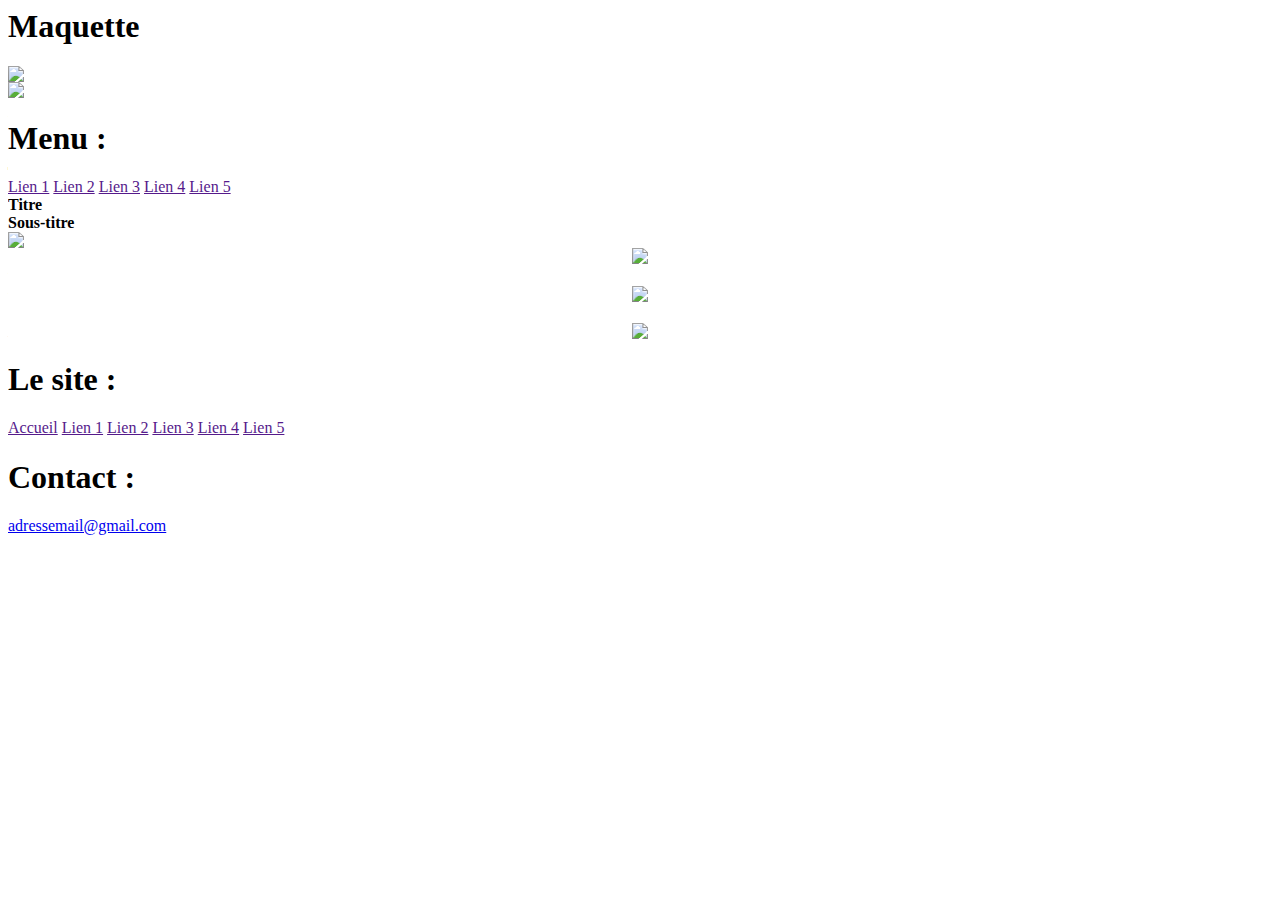
==== index.html @ be129dc3 "index.html" ====
<html>
    <head>
        <meta charset="UTF-8">
        <title>Modèle</title>
        <link rel="stylesheet" href="index.css" />
        <link href="" rel="icon">
        <script src="index.js"></script>
        <script src="tel.js"></script>
    </head>
    <header>
        <div class="align-div">
            <h1 class="title">Maquette</h1>
            <a onclick="menu_open();"><img src="ico/menu.png" class="ico-menu-open-visi" draggable="false" id="menu_open"></a>
        </div>
    </header>
    <body>
        <div class="menu-close" id="menu">
            <a onclick="menu_close();"><img src="ico/close.png" class="ico-menu-close" draggable="false"></a>
            <h1>Menu :</h1>
            <a href="">Lien 1</a>
            <a href="">Lien 2</a>
            <a href="">Lien 3</a>
            <a href="">Lien 4</a>
            <a href="">Lien 5</a>
        </div>
            <div class="banniere" id="banniere">
                <span class="sous-title-ban"><b>Titre</b></span><br>
                <span class="sous-title-ban2"><b>Sous-titre</b></span>
            </div>
        <img src="images-accueil/fleche.png" class="fleche">
        <center>
        <div class="background-accueil-1">
            <div class="meilleur">
                <div class="align-div">
                    <img src="images-accueil/first.png" class="images-accueil-desc">
                    <div style="display: block; margin-left: 5vmin;">
                        <h1 class="text-accueil-desc"></h1>
                        <p class="para-accueil-desc">
                            
                        </p>
                    </div>
                </div>
            </div>
        </div>
        </center>
        <center>
        <div class="background-accueil-2">
            <div class="meilleur">
                <div class="align-div">
                    <img src="images-accueil/night.png" class="images-accueil-desc">
                    <div style="display: block; margin-left: 5vmin;">
                        <h1 class="text-accueil-desc"></h1>
                        <p class="para-accueil-desc">
                            
                        </p>
                    </div>
                </div>
            </div>
        </div>
        </center>
        <center>
        <div class="background-accueil-3">
            <div class="meilleur">
                <div class="align-div">
                    <img src="images-accueil/support.png" class="images-accueil-desc">
                    <div style="display: block; margin-left: 5vmin;">
                        <h1 class="text-accueil-desc"></h1>
                        <p class="para-accueil-desc">
                            
                        </p>
                    </div>
                </div>
            </div>
        </div>
        </center>
        
    </body>
    <footer>
        <div class="align-div">
            <div class="site">
                <h1>Le site :</h1>
                <a href="">Accueil</a>
                <a href="">Lien 1</a>
                <a href="">Lien 2</a>
                <a href="">Lien 3</a>
                <a href="">Lien 4</a>
                <a href="">Lien 5</a>
            </div>
            <div class="contact">
                <h1>Contact :</h1>
                <a href="mailto:">adressemail@gmail.com</a>
            </div>
        </div>
    </footer>
</html>
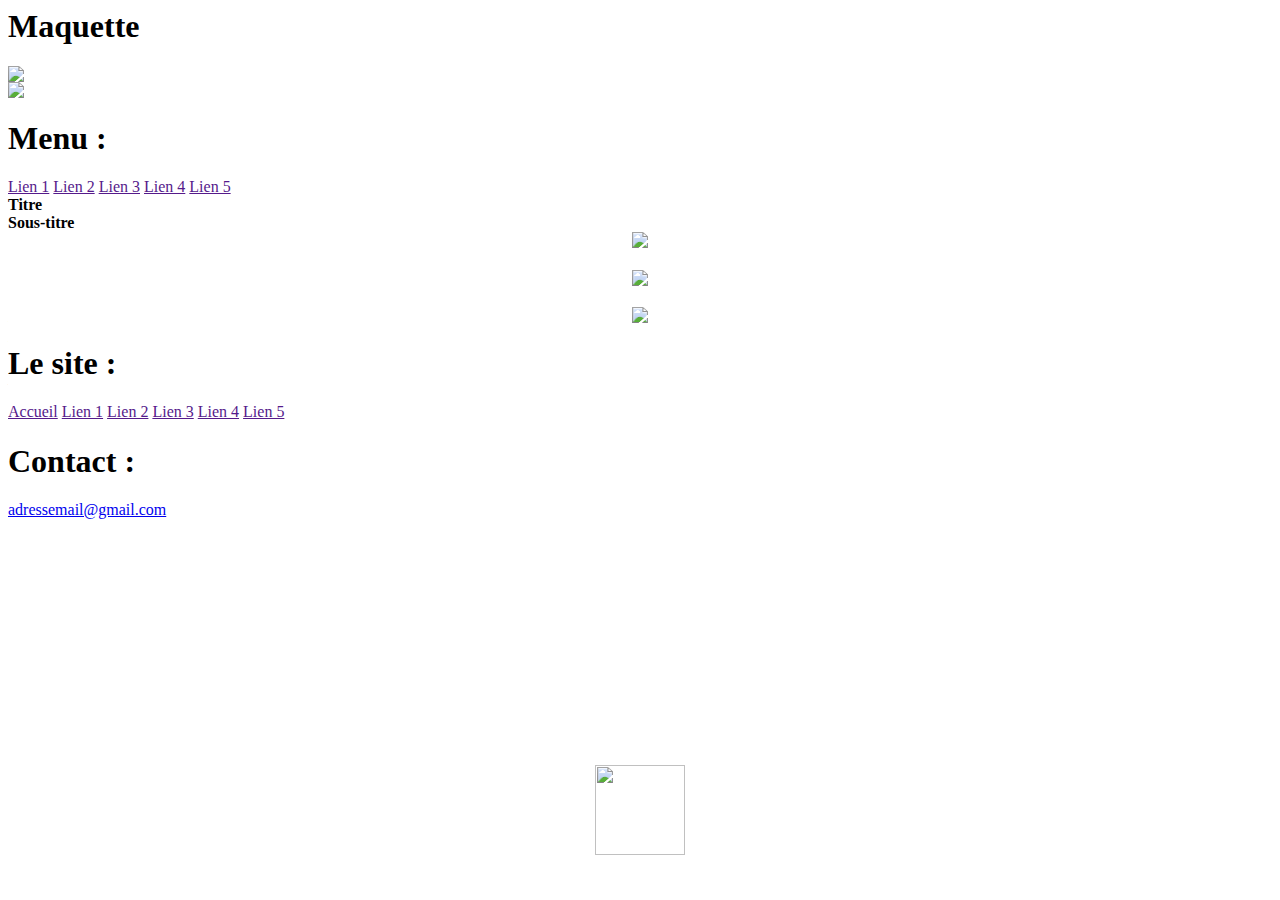
==== commit 996e9bc2: "Add files via upload" ====
--- a/index.html
+++ b/index.html
@@ -1,95 +1,95 @@
-<html>
-    <head>
-        <meta charset="UTF-8">
-        <title>Modèle</title>
-        <link rel="stylesheet" href="index.css" />
-        <link href="" rel="icon">
-        <script src="index.js"></script>
-        <script src="tel.js"></script>
-    </head>
-    <header>
-        <div class="align-div">
-            <h1 class="title">Maquette</h1>
-            <a onclick="menu_open();"><img src="ico/menu.png" class="ico-menu-open-visi" draggable="false" id="menu_open"></a>
-        </div>
-    </header>
-    <body>
-        <div class="menu-close" id="menu">
-            <a onclick="menu_close();"><img src="ico/close.png" class="ico-menu-close" draggable="false"></a>
-            <h1>Menu :</h1>
-            <a href="">Lien 1</a>
-            <a href="">Lien 2</a>
-            <a href="">Lien 3</a>
-            <a href="">Lien 4</a>
-            <a href="">Lien 5</a>
-        </div>
-            <div class="banniere" id="banniere">
-                <span class="sous-title-ban"><b>Titre</b></span><br>
-                <span class="sous-title-ban2"><b>Sous-titre</b></span>
-            </div>
-        <img src="images-accueil/fleche.png" class="fleche">
-        <center>
-        <div class="background-accueil-1">
-            <div class="meilleur">
-                <div class="align-div">
-                    <img src="images-accueil/first.png" class="images-accueil-desc">
-                    <div style="display: block; margin-left: 5vmin;">
-                        <h1 class="text-accueil-desc"></h1>
-                        <p class="para-accueil-desc">
-                            
-                        </p>
-                    </div>
-                </div>
-            </div>
-        </div>
-        </center>
-        <center>
-        <div class="background-accueil-2">
-            <div class="meilleur">
-                <div class="align-div">
-                    <img src="images-accueil/night.png" class="images-accueil-desc">
-                    <div style="display: block; margin-left: 5vmin;">
-                        <h1 class="text-accueil-desc"></h1>
-                        <p class="para-accueil-desc">
-                            
-                        </p>
-                    </div>
-                </div>
-            </div>
-        </div>
-        </center>
-        <center>
-        <div class="background-accueil-3">
-            <div class="meilleur">
-                <div class="align-div">
-                    <img src="images-accueil/support.png" class="images-accueil-desc">
-                    <div style="display: block; margin-left: 5vmin;">
-                        <h1 class="text-accueil-desc"></h1>
-                        <p class="para-accueil-desc">
-                            
-                        </p>
-                    </div>
-                </div>
-            </div>
-        </div>
-        </center>
-        
-    </body>
-    <footer>
-        <div class="align-div">
-            <div class="site">
-                <h1>Le site :</h1>
-                <a href="">Accueil</a>
-                <a href="">Lien 1</a>
-                <a href="">Lien 2</a>
-                <a href="">Lien 3</a>
-                <a href="">Lien 4</a>
-                <a href="">Lien 5</a>
-            </div>
-            <div class="contact">
-                <h1>Contact :</h1>
-                <a href="mailto:">adressemail@gmail.com</a>
-            </div>
-        </div>
-    </footer>
-</html>
+<html>
+    <head>
+        <meta charset="UTF-8">
+        <title>Modèle</title>
+        <link rel="stylesheet" href="index.css" />
+        <link href="" rel="icon">
+        <script src="index.js"></script>
+        <script src="tel.js"></script>
+    </head>
+    <header>
+        <div class="align-div">
+            <h1 class="title">Maquette</h1>
+            <a onclick="menu_open();"><img src="ico/menu.png" class="ico-menu-open-visi" draggable="false" id="menu_open"></a>
+        </div>
+    </header>
+    <body>
+        <div class="menu-close" id="menu">
+            <a onclick="menu_close();"><img src="ico/close.png" class="ico-menu-close" draggable="false"></a>
+            <h1>Menu :</h1>
+            <a href="">Lien 1</a>
+            <a href="">Lien 2</a>
+            <a href="">Lien 3</a>
+            <a href="">Lien 4</a>
+            <a href="">Lien 5</a>
+        </div>
+            <div class="banniere" id="banniere">
+                <span class="sous-title-ban"><b>Titre</b></span><br>
+                <span class="sous-title-ban2"><b>Sous-titre</b></span>
+            </div>
+        <img src="images-accueil/fleche.png" class="fleche">
+        <center>
+        <div class="background-accueil-1">
+            <div class="meilleur">
+                <div class="align-div">
+                    <img src="images-accueil/first.png" class="images-accueil-desc">
+                    <div style="display: block; margin-left: 5vmin;">
+                        <h1 class="text-accueil-desc"></h1>
+                        <p class="para-accueil-desc">
+                            
+                        </p>
+                    </div>
+                </div>
+            </div>
+        </div>
+        </center>
+        <center>
+        <div class="background-accueil-2">
+            <div class="meilleur">
+                <div class="align-div">
+                    <img src="images-accueil/night.png" class="images-accueil-desc">
+                    <div style="display: block; margin-left: 5vmin;">
+                        <h1 class="text-accueil-desc"></h1>
+                        <p class="para-accueil-desc">
+                            
+                        </p>
+                    </div>
+                </div>
+            </div>
+        </div>
+        </center>
+        <center>
+        <div class="background-accueil-3">
+            <div class="meilleur">
+                <div class="align-div">
+                    <img src="images-accueil/support.png" class="images-accueil-desc">
+                    <div style="display: block; margin-left: 5vmin;">
+                        <h1 class="text-accueil-desc"></h1>
+                        <p class="para-accueil-desc">
+                            
+                        </p>
+                    </div>
+                </div>
+            </div>
+        </div>
+        </center>
+        
+    </body>
+    <footer>
+        <div class="align-div">
+            <div class="site">
+                <h1>Le site :</h1>
+                <a href="">Accueil</a>
+                <a href="">Lien 1</a>
+                <a href="">Lien 2</a>
+                <a href="">Lien 3</a>
+                <a href="">Lien 4</a>
+                <a href="">Lien 5</a>
+            </div>
+            <div class="contact">
+                <h1>Contact :</h1>
+                <a href="mailto:">adressemail@gmail.com</a>
+            </div>
+        </div>
+    </footer>
+</html>--- a/index.css
+++ b/index.css
@@ -0,0 +1,1022 @@
+@import 'https://fonts.googleapis.com/css?family=Heebo:700';
+@import url('https://fonts.googleapis.com/css2?family=Orbitron&family=Rubik+Mono+One&family=Russo+One&display=swap');
+@import url('https://fonts.googleapis.com/css2?family=Montserrat+Subrayada&display=swap');
+:root{
+    --title: 'Montserrat Subrayada', sans-serif;
+}
+html[data-mobile="no"]{
+    background-color: rgb(0, 0, 0);
+    background-size: auto;
+}
+header[data-mobile="no"]{
+    width: 100%;
+    height: 9vmin;
+    position: fixed;
+    top: 0;
+    left: 0;
+    background: transparent;
+    z-index: 99999;
+    padding-top: 1vmin;
+}
+.logo[data-mobile="no"]{
+    width: 30vmin;
+    padding-top: 2vmin;
+    padding-left: 5vmin;
+}
+.title[data-mobile="no"]{
+    font-size: 4vmin;
+    font-family: var(--title);
+    color: white;
+    padding-left: 3vmin;
+    margin-top: 1.5vmin;
+}
+.align-div[data-mobile="no"]{
+    display: flex;
+}
+.banniere[data-mobile="no"]{
+    background-image: url('images-accueil/banniere.png');
+    background-position: center center;
+    background-repeat: no-repeat;
+    background-size: 100%;
+    width: 100%;
+    height: 100vh;
+    position: absolute;
+    top: 0;
+    left: 0;
+    transition: 1s;
+    box-shadow: 0 0 20px #a91124;
+}
+.sous-title-ban[data-mobile="no"]{
+    color: white;
+    font-family: 'Orbitron' , 'Rubik Mono One' , 'Russo One' , sans-serif;
+    font-size: 5vmin;
+    display: block;
+    margin-top: 40vmin;
+    margin-left: auto;
+    margin-right: auto;
+    width: max-content;
+    text-align: center;
+    border-radius: 10px;
+    font-style: italic;
+    transition: 1s;
+    text-shadow: 0 0 20px black;
+}
+.sous-title-ban2[data-mobile="no"]{
+    color: white;
+    font-family: 'Orbitron' , 'Rubik Mono One' , 'Russo One' , sans-serif;
+    font-size: 3vmin;
+    display: block;
+    margin-top: 5vmin;
+    margin-left: auto;
+    margin-right: auto;
+    width: max-content;
+    text-align: center;
+    border-radius: 10px;
+    font-style: italic;
+    transition: 1s;
+    text-shadow: 0 0 20px black;
+}
+.hidden-elements[data-mobile="no"]{
+    display: none;
+    transition: 1s;
+}
+.access[data-mobile="no"]{
+    margin-top: 2vmin;
+    margin-left: auto;
+    margin-right: 7.5vmin;
+    background: white;
+    border-radius: 10px;
+    border: none;
+    outline: none;
+    color: black;
+    transition: 1s;
+    cursor: pointer;
+    font-size: 2.5vmin;
+    box-shadow: 0 0 20px white;
+    text-decoration: none;
+    color: black;
+    padding-top: 3vmin;
+    padding-bottom: 3vmin;
+    padding-left: 7.5vmin;
+    padding-right: 7.5vmin;
+    font-family: arial;
+    height: max-content;
+}
+img[data-mobile="no"]{
+    user-select: none;
+    -webkit-user-drag: none;
+}
+.table-accueil[data-mobile="no"]{
+    background: linear-gradient(to bottom, rgba(12, 0, 122, 0.3), rgba(56, 0, 94, 0.3));
+    position: absolute;
+    left: 50%;
+    top: 70vh;
+    transform: translate(-50%, -50%);
+    width: 95%;
+    height: max-content;
+    padding-left: 15vmin;
+    padding-right: 15vmin;
+    padding-bottom: 6vmin;
+    padding-top: 6vmin;
+    border-radius: 10px;
+}
+tr[data-mobile="no"]{
+    margin-left: auto;
+    margin-right: auto;
+    text-align: center;
+    padding-left: 2vmin;
+    padding-right: 2vmin;
+}
+.td-num[data-mobile="no"]{
+    font-size: 5vmin;
+    font-size: 3vmax;
+    font-family: arial; 
+    color: aqua; 
+    text-shadow: 0 0 20px aqua;
+    text-align: center;
+    padding-left: 3vmin;
+    padding-right: 3vmin;
+    font-weight: bold;
+    letter-spacing: 0.5vmin;
+}
+.td-sous-num[data-mobile="no"]{
+    font-size: 3vmin; 
+    font-family: arial; 
+    color: white; 
+    text-align: center;
+    padding-left: 3vmin;
+    padding-right: 3vmin;
+}
+br[data-mobile="no"]{
+    user-select: none;
+}
+footer[data-mobile="no"]{
+    background: linear-gradient(to bottom, black, rgb(19, 0, 43));
+    position: absolute;
+    top: 275vh;
+    left: 0;
+    width: 100%;
+    height: auto;
+}
+.site[data-mobile="no"]{
+    display: block;
+    margin-top: 10vmin;
+    margin-left: 30vmin;
+    margin-bottom: 5vmin;
+}
+.site h1[data-mobile="no"]{
+    color: aqua;
+    font-size: 3vmin;
+    font-family: arial;
+    border-bottom: 1px solid white;
+    width: max-content;
+}
+.site a[data-mobile="no"]{
+    color: white;
+    font-family: arial;
+    font-size: 2vmin;
+    transition: 1s;
+    text-decoration: none;
+    display: block;
+    margin-top: 1vmin;
+}
+.site a:hover[data-mobile="no"]{
+    color: aqua;
+    transition: 1s;
+    text-shadow: 0 0 20px aqua
+}
+.contact[data-mobile="no"]{
+    display: block;
+    margin-top: 10vmin;
+    margin-right: 30vmin;
+    margin-left: auto;
+    margin-bottom: 5vmin;
+}
+.contact h1[data-mobile="no"]{
+    color: aqua;
+    font-size: 3vmin;
+    font-family: arial;
+    border-bottom: 1px solid white;
+    width: max-content;
+}
+.contact a[data-mobile="no"]{
+    color: white;
+    font-family: arial;
+    font-size: 2vmin;
+    transition: 1s;
+    text-decoration: none;
+    display: block;
+    margin-top: 1vmin;
+}
+.contact a:hover[data-mobile="no"]{
+    color: aqua;
+    transition: 1s;
+    text-shadow: 0 0 20px aqua
+}
+.trustpilot-widget[data-mobile="no"]{
+    position: absolute;
+    top: 113vh;
+    left: 50%;
+    transform: translate(-50%, -50%);
+    text-align: center;
+    font-family: arial;
+    font-size: 3vmin;
+}
+.trustpilot-widget a[data-mobile="no"]{
+    color: white !important;
+}
+.ico-menu-open-visi[data-mobile="no"]{
+    position: absolute;
+    left: auto;
+    right: 7.5vmin;
+    width: 7vmin;
+    padding-top: 0.5vmin;
+    user-select: none;
+    cursor: pointer;
+    transition: .8s;
+}
+.ico-menu-open-hid[data-mobile="no"]{
+    display: none;
+    transition: .8s;
+}
+.ico-menu-close[data-mobile="no"]{
+    position: absolute;
+    right: auto;
+    left: 2vmin;
+    width: 7.5vmin;
+    padding-top: 1vmin;
+    user-select: none;
+    cursor: pointer;
+}
+.menu-close[data-mobile="no"]{
+    position: fixed;
+    z-index: 99999;
+    top: 0;
+    right: -150%;
+    width: 150%;
+    height: 100%;
+    background: rgb(29, 29, 29, 0.5);
+    backdrop-filter: blur(1em);
+    box-shadow: 0 0 20px white;
+    transition: .8s;
+}
+.menu-close h1[data-mobile="no"]{
+    display: block;
+    margin-top: 10vmin;
+    margin-bottom: 10vmin;
+    margin-left: auto;
+    margin-right: auto;
+    text-align: center;
+    font: 700 50px 'Heebo', helvetica, san-serif;
+    font-size: 4vmin;
+    color: white;
+    border-bottom: 2px solid white;
+    width: max-content;
+}
+.menu-close a[data-mobile="no"]{
+    display: block;
+    margin-top: 1vmin;
+    margin-left: auto;
+    margin-right: auto;
+    text-align: center;
+    font: 700 50px 'Heebo', helvetica, san-serif;
+    font-size: 4vmin;
+    color: white;
+    text-decoration: none;
+    transition: .3s;
+    width: max-content;
+    border-bottom: 2px solid grey;
+}
+.menu-close a:hover[data-mobile="no"]{
+    color: aqua;
+    transition: .5s;
+    border-bottom: 2px solid aqua;
+}
+.menu-open[data-mobile="no"]{
+    position: fixed;
+    z-index: 99999;
+    top: 0;
+    right: 0;
+    width: 30%;
+    height: 100%;
+    background: rgb(29, 29, 29, 0.5);
+    backdrop-filter: blur(1em);
+    box-shadow: 0 0 20px white;
+    transition: .8s;
+}
+.menu-open h1[data-mobile="no"]{
+    display: block;
+    margin-top: 10vmin;
+    margin-bottom: 10vmin;
+    margin-left: auto;
+    margin-right: auto;
+    text-align: center;
+    font: 700 50px 'Heebo', helvetica, san-serif;
+    font-size: 4vmin;
+    color: white;
+    border-bottom: 2px solid white;
+    width: max-content;
+}
+.menu-open a[data-mobile="no"]{
+    display: block;
+    margin-top: 1vmin;
+    margin-left: auto;
+    margin-right: auto;
+    text-align: center;
+    font: 700 50px 'Heebo', helvetica, san-serif;
+    font-size: 4vmin;
+    color: white;
+    text-decoration: none;
+    transition: .3s;
+    width: max-content;
+    border-bottom: 2px solid grey;
+}
+.menu-open a:hover[data-mobile="no"]{
+    color: aqua;
+    transition: .5s;
+    border-bottom: 2px solid aqua;
+}
+.meilleur[data-mobile="no"]{
+    display: block;
+    margin-top: 12.5vmin;
+    margin-left: 65vmin;
+    margin-left: 40vmax;
+    margin-right: auto;
+    width: 65vmin;
+    width: 40vmax;
+    height: 5vmin;
+}
+.images-accueil-desc[data-mobile="no"]{
+    width: 5vmin;
+    width: 7.5vmax;
+    height: max-content;
+    border-radius: 10px;
+    margin-top: 1.5vmin;
+}
+.text-accueil-desc[data-mobile="no"]{
+    color: white;
+    font-family: arial;
+    border-bottom: 2px solid white;
+    width: max-content;
+    margin-top: -1vmin;
+    font-size: 2vmin;
+    font-size: 1.5vmax;
+}
+.para-accueil-desc[data-mobile="no"]{
+    color: white;
+    font-family: arial;
+    margin-bottom: 5vmin;
+    white-space: wrap;
+    text-align: justify;
+    line-height: 2.5vmin;
+    font-size: 1.7vmin;
+    font-size: 1.1vmax;
+}
+.fleche{ 
+    animation-name: fleche-pc;
+    animation-duration: 4s;
+    animation-iteration-count: infinite;
+    animation-timing-function: ease-in-out;
+    position: absolute;
+    top: 90vh;
+    left: 50%;
+    transform: translate(-50%, -50%);
+    width: 10vmin;
+    filter: drop-shadow(0 0 20px white);
+}
+ 
+@keyframes fleche-pc {
+    0% { top: 90vh; }
+    50%  { top: 95vh; }
+    100%   { top: 90vh; }   
+}
+.background-accueil-1[data-mobile="no"]{
+    background: url('images-accueil/background-accueil-desc.png');
+    background-size: auto auto;
+    background-position: center center;
+    width: 100%;
+    height: 45vmin;
+    padding-top: 2px;
+    position: absolute;
+    top: 125vh;
+    left: 0;
+}
+.background-accueil-2[data-mobile="no"]{
+    background: url('images-accueil/background-accueil-desc1.png');
+    background-size: 100% auto;
+    background-position: center 65%;
+    width: 100%;
+    height: 45vmin;
+    position: absolute;
+    top: 170vh;
+    left: 0;
+}
+.background-accueil-3[data-mobile="no"]{
+    background: url('images-accueil/background-accueil-desc2.png');
+    background-size: 150% auto;
+    background-position: center 60%;
+    width: 100%;
+    height: 45vmin;
+    position: absolute;
+    top: 215vh;
+    left: 0;
+}
+.hidden-elements[data-mobile="no"]{
+    display: none;
+}
+.pop-help[data-mobile="no"]{
+    position: fixed;
+    top: 50vmin;
+    left: 50%;
+    transform: translate(-50%, -50%);
+    z-index: 99999;
+    background: rgb(0, 0, 0, 0.5);
+    backdrop-filter: blur(0.4em);
+    width: 60vmin;
+    border-radius: 10px;
+    color: white;
+    font-family: arial;
+    box-shadow: 0 0 20px orange;
+}
+.img-help[data-mobile="no"]{
+    display: block;
+    margin-top: 5vmin;
+    margin-left: auto;
+    margin-right: auto;
+    width: 20vmin;
+}
+.close-help[data-mobile="no"]{
+    width: 5vmin;
+    display: block;
+    margin-top: 2vmin;
+    margin-left: auto;
+    margin-right: 2vmin;
+    cursor: pointer;
+}
+.help-true[data-mobile="no"]{
+    width: 7.5vmin;
+    height: 7.5vmin;
+    background: white;
+    border-radius: 5px;
+    height: max-content;
+    display: block;
+    margin-top: 2vmin;
+    margin-bottom: 2vmin;
+}
+.help-execut[data-mobile="no"]{
+    display: block;
+    margin-top: 5vmin;
+    margin-bottom: 5vmin;
+    margin-left: auto;
+    margin-right: auto;
+    color: white;
+    font-family: arial;
+    font-size: 3vmin;
+    text-decoration: none;
+    width: 40vmin;
+    padding-top: 1vmin;
+    padding-bottom: 1vmin;
+    border: 2px solid rgb(72, 255, 0);
+    border-radius: 10px;
+}
+a[data-mobile="no"]{
+    text-decoration: none;
+    color: yellow;
+}
+.pp[data-mobile="no"]{
+    padding-top: 0.5vmin;
+    margin-left: auto;
+    margin-right: 25vh;
+    width: 7vmin;
+    cursor: pointer;
+    border-radius: 100%;
+}
+.newsletter[data-mobile="no"]{
+    background: linear-gradient(to bottom, rgb(19, 0, 43), black);
+    border: 1px solid white;
+    width: 35vmin;
+    padding-top: 1vmin;
+    padding-bottom: 1vmin;
+    border-radius: 15px;
+    font-family: 'Orbitron' , 'Rubik Mono One' , 'Russo One' , sans-serif;
+    font-size: 2vmin;
+    color: white;
+    display: flex;
+    margin-top: 2.5vmin;
+    margin-left: auto;
+    margin-right: auto;
+    outline: none;
+    padding-left: 1vmin;
+    align-items: center;
+    flex-wrap: wrap;
+    text-align: center;
+    transition: 1s;
+}
+.newsletter:focus[data-mobile="no"]{
+    border: 2px solid rgb(0, 255, 0);
+    box-shadow: 0 0 20px rgb(0, 255, 0);
+    transition: .3s;
+}
+.submit-newsletter[data-mobile="no"]{
+    background: rgba(66, 66, 66);
+    padding-top: 1vmin;
+    padding-bottom: 1vmin;
+    padding-left: 5vmin;
+    padding-right: 5vmin;
+    font-family: 'Orbitron' , 'Rubik Mono One' , 'Russo One' , sans-serif;
+    font-size: 2vmin;
+    border-radius: 15px;
+    color: white;
+    display: flex;
+    margin-top: 0vmin;
+    margin-bottom: 5vmin;
+    margin-left: auto;
+    margin-right: auto;
+    cursor: pointer;
+    transition: 1s;
+    border: none;
+    border: 1px solid rgba(66, 66, 66);
+}
+.submit-newsletter:hover[data-mobile="no"]{
+    transition: .3s;
+    box-shadow: 0 0 20px aqua;
+    border: 1px solid aqua
+}
+
+/* tel */
+
+@import 'https://fonts.googleapis.com/css?family=Heebo:700';
+@import url('https://fonts.googleapis.com/css2?family=Orbitron&family=Rubik+Mono+One&family=Russo+One&display=swap');
+html[data-mobile="yes"]{
+    background-image: url('fond.png');
+    background-size: auto;
+}
+header[data-mobile="yes"]{
+    width: 100%;
+    position: fixed;
+    top: 0;
+    left: 0;
+    background: transparent;
+    z-index: 99999;
+    padding-top: 2vmin;
+}
+.logo[data-mobile="yes"]{
+    width: 45vmin;
+    padding-left: 4vmin;
+    padding-top: 2vmin;
+}
+.title[data-mobile="yes"]{
+    font-size: 6vmin;
+    font-family: Arial, Helvetica, sans-serif;
+    color: white;
+    padding-left: 3vmin;
+    padding-top: -2vmin;
+}
+.align-div[data-mobile="yes"]{
+    display: flex;
+}
+.banniere[data-mobile="yes"]{
+    background-image: url('table-back.png');
+    background-position: center center;
+    background-repeat: no-repeat;
+    background-size: auto;
+    width: 100%;
+    height: 70vh;
+    position: absolute;
+    top: 0;
+    left: 0;
+    transition: 1s;
+    backdrop-filter: blur(5vmin);
+}
+.sous-title-ban[data-mobile="yes"]{
+    color: white;
+    font-family: 'Orbitron' , 'Rubik Mono One' , 'Russo One' , sans-serif;
+    font-size: 6vmin;
+    display: block;
+    margin-top: 50vmin;
+    margin-left: auto;
+    margin-right: auto;
+    text-align: center;
+    border-radius: 10px;
+    font-style: italic;
+    transition: 1s;
+    text-shadow: 0 0 20px black;
+}
+.hidden-elements[data-mobile="yes"]{
+    display: none;
+    transition: 1s;
+}
+.access[data-mobile="yes"]{
+    margin-top: 2vmin;
+    margin-left: auto;
+    margin-right: 7.5vmin;
+    background: white;
+    border-radius: 10px;
+    border: none;
+    outline: none;
+    color: black;
+    transition: 1s;
+    cursor: pointer;
+    font-size: 2.5vmin;
+    box-shadow: 0 0 20px white;
+    text-decoration: none;
+    color: black;
+    padding-top: 3vmin;
+    padding-bottom: 3vmin;
+    padding-left: 7.5vmin;
+    padding-right: 7.5vmin;
+    font-family: arial;
+    height: max-content;
+}
+img[data-mobile="yes"]{
+    user-select: none;
+    -webkit-user-drag: none;
+}
+.table-accueil[data-mobile="yes"]{
+    position: absolute;
+    top: 40vh;
+    width: 100%;
+    height: max-content;
+    padding-left: 15vmin;
+    padding-right: 15vmin;
+    padding-bottom: 9vmin;
+    padding-top: 9vmin;
+    background-size: 100%;
+    background-position: center center;
+}
+tr[data-mobile="yes"]{
+    margin-left: auto;
+    margin-right: auto;
+    text-align: center;
+    padding-left: 2vmin;
+    padding-right: 2vmin;
+}
+.td-num[data-mobile="yes"]{
+    font-size: 6vmin;
+    font-size: 5vmax;
+    font-family: arial; 
+    color: aqua; 
+    text-shadow: 0 0 20px aqua;
+    text-align: center;
+    padding-left: 3vmin;
+    padding-right: 3vmin;
+    font-weight: bold;
+    letter-spacing: 0.5vmin;
+}
+.td-tel[data-mobile="yes"]{
+    display: none;
+}
+.td-sous-num-tel[data-mobile="yes"]{
+    display: none;
+}
+.td-sous-num[data-mobile="yes"]{
+    font-size: 3vmin; 
+    font-family: arial; 
+    color: white; 
+    text-align: center;
+    padding-left: 3vmin;
+    padding-right: 3vmin;
+}
+br[data-mobile="yes"]{
+    user-select: none;
+}
+footer[data-mobile="yes"]{
+    background: linear-gradient(to bottom, rgb(19, 0, 43), black);
+    position: absolute;
+    top: 175vh;
+    left: 0;
+    width: 100%;
+    height: auto;
+    display: flex;
+}
+.site[data-mobile="yes"]{
+    display: block;
+    margin-top: 10vmin;
+    margin-left: 30vmin;
+    margin-bottom: 5vmin;
+}
+.site h1[data-mobile="yes"]{
+    color: aqua;
+    font-size: 3vmin;
+    font-family: arial;
+    border-bottom: 1px solid white;
+    width: max-content;
+}
+.site a[data-mobile="yes"]{
+    color: white;
+    font-family: arial;
+    font-size: 2vmin;
+    transition: 1s;
+    text-decoration: none;
+    display: block;
+    margin-top: 1vmin;
+}
+.site a:hover[data-mobile="yes"]{
+    color: aqua;
+    transition: 1s;
+    text-shadow: 0 0 20px aqua
+}
+.contact[data-mobile="yes"]{
+    display: block;
+    margin-top: 10vmin;
+    margin-right: 30vmin;
+    margin-left: auto;
+    margin-bottom: 5vmin;
+}
+.contact h1[data-mobile="yes"]{
+    color: aqua;
+    font-size: 3vmin;
+    font-family: arial;
+    border-bottom: 1px solid white;
+    width: max-content;
+}
+.contact a[data-mobile="yes"]{
+    color: white;
+    font-family: arial;
+    font-size: 2vmin;
+    transition: 1s;
+    text-decoration: none;
+    display: block;
+    margin-top: 1vmin;
+}
+.contact a:hover[data-mobile="yes"]{
+    color: aqua;
+    transition: 1s;
+    text-shadow: 0 0 20px aqua
+}
+.ico-menu-open-visi[data-mobile="yes"]{
+    position: absolute;
+    left: auto;
+    right: 7.5vmin;
+    width: 12.5vmin;
+    padding-top: 0.5vmin;
+    user-select: none;
+    cursor: pointer;
+    transition: .8s;
+}
+.ico-menu-open-hid[data-mobile="yes"]{
+    display: none;
+    transition: .8s;
+}
+.ico-menu-close[data-mobile="yes"]{
+    position: absolute;
+    right: auto;
+    left: 2vmin;
+    width: 12.5vmin;
+    padding-top: 1vmin;
+    user-select: none;
+    cursor: pointer;
+}
+.menu-close[data-mobile="yes"]{
+    position: fixed;
+    z-index: 99999;
+    top: 0;
+    right: -150%;
+    width: 150%;
+    height: 100%;
+    background: rgb(29, 29, 29, 0.5);
+    backdrop-filter: blur(1em);
+    box-shadow: 0 0 20px white;
+    transition: .8s;
+}
+.menu-close h1[data-mobile="yes"]{
+    display: block;
+    margin-top: 10vmin;
+    margin-bottom: 10vmin;
+    margin-left: auto;
+    margin-right: auto;
+    text-align: center;
+    font: 700 50px 'Heebo', helvetica, san-serif;
+    font-size: 4vmin;
+    color: white;
+    border-bottom: 2px solid white;
+    width: max-content;
+}
+.menu-close a[data-mobile="yes"]{
+    display: block;
+    margin-top: 1vmin;
+    margin-left: auto;
+    margin-right: auto;
+    text-align: center;
+    font: 700 50px 'Heebo', helvetica, san-serif;
+    font-size: 4vmin;
+    color: white;
+    text-decoration: none;
+    transition: .3s;
+    width: max-content;
+    border-bottom: 2px solid grey;
+}
+.menu-close a:hover[data-mobile="yes"]{
+    color: aqua;
+    transition: .5s;
+    border-bottom: 2px solid aqua;
+}
+.menu-open[data-mobile="yes"]{
+    position: fixed;
+    z-index: 99999;
+    top: 0;
+    right: 0;
+    width: 100%;
+    height: 100%;
+    background: rgb(29, 29, 29, 0.5);
+    backdrop-filter: blur(1em);
+    box-shadow: 0 0 20px white;
+    transition: .8s;
+}
+.menu-open h1[data-mobile="yes"]{
+    display: block;
+    margin-top: 50vmin;
+    margin-bottom: 10vmin;
+    margin-left: auto;
+    margin-right: auto;
+    text-align: center;
+    font: 700 50px 'Heebo', helvetica, san-serif;
+    font-size: 9vmin;
+    color: white;
+    border-bottom: 2px solid white;
+    width: max-content;
+}
+.menu-open a[data-mobile="yes"]{
+    display: block;
+    margin-top: 1vmin;
+    margin-left: auto;
+    margin-right: auto;
+    text-align: center;
+    font: 700 50px 'Heebo', helvetica, san-serif;
+    font-size: 6vmin;
+    color: white;
+    text-decoration: none;
+    transition: .3s;
+    width: max-content;
+    border-bottom: 2px solid grey;
+}
+.menu-open a:hover[data-mobile="yes"]{
+    color: aqua;
+    transition: .5s;
+    border-bottom: 2px solid aqua;
+}
+.meilleur[data-mobile="yes"]{
+    display: block;
+    margin-top: 12.5vmin;
+    margin-left: auto;
+    margin-right: auto;
+    width: 65vmin;
+    width: 40vmax;
+    height: 5vmin;
+}
+.images-accueil-desc[data-mobile="yes"]{
+    width: 5vmin;
+    width: 7.5vmax;
+    height: max-content;
+    border-radius: 10px;
+    margin-top: 1.5vmin;
+}
+.text-accueil-desc[data-mobile="yes"]{
+    color: white;
+    font-family: arial;
+    border-bottom: 2px solid white;
+    width: max-content;
+    margin-top: -1vmin;
+    font-size: 2vmin;
+    font-size: 1.5vmax;
+}
+.para-accueil-desc[data-mobile="yes"]{
+    color: white;
+    font-family: arial;
+    margin-bottom: 5vmin;
+    white-space: wrap;
+    text-align: justify;
+    line-height: 2.9vmin;
+    font-size: 2vmin;
+    font-size: 1.5vmax;
+}
+.fleche[data-mobile="yes"]{ 
+    animation-name: fleche-tel;
+    animation-duration: 4s;
+    animation-iteration-count: infinite;
+    animation-timing-function: ease-in-out;
+    position: absolute;
+    top: 60vh;
+    left: 50%;
+    transform: translate(-50%, -50%);
+    width: 10vmin;
+    filter: drop-shadow(0 0 20px white);
+}
+ 
+@keyframes fleche-tel {
+    0% { top: 60vh; }
+    50%  { top: 65vh; }
+    100%   { top: 60vh; }   
+}
+.background-accueil-1[data-mobile="yes"]{
+    background: url('images-accueil/background-accueil-desc.png');
+    background-size: auto auto;
+    background-position: center center;
+    width: 100%;
+    height: 25vh;
+    padding-top: 2px;
+    position: absolute;
+    top: 90vh;
+    left: 0;
+}
+.background-accueil-2[data-mobile="yes"]{
+    background: url('images-accueil/background-accueil-desc1.png');
+    background-size: 100% auto;
+    background-position: center 65%;
+    width: 100%;
+    height: 25vh;
+    position: absolute;
+    top: 115vh;
+    left: 0;
+}
+.background-accueil-3[data-mobile="yes"]{
+    background: url('images-accueil/background-accueil-desc2.png');
+    background-size: 150% auto;
+    background-position: center 60%;
+    width: 100%;
+    height: 25vh;
+    position: absolute;
+    top: 140vh;
+    left: 0;
+}
+.hidden-elements[data-mobile="yes"]{
+    display: none;
+}
+.pop-help[data-mobile="yes"]{
+    position: fixed;
+    top: 50vh;
+    left: 50%;
+    transform: translate(-50%, -50%);
+    z-index: 99998;
+    background: rgb(0, 0, 0, 0.5);
+    backdrop-filter: blur(0.4em);
+    width: 90%;
+    border-radius: 10px;
+    color: white;
+    font-family: arial;
+    padding-left: 2vmin;
+    padding-right: 2vmin;
+}
+.pop-help h1[data-mobile="yes"]{
+    font-size: 5vmin;
+}
+.pop-help p[data-mobile="yes"]{
+    font-size: 3vmin;
+}
+.img-help[data-mobile="yes"]{
+    display: block;
+    margin-top: 5vmin;
+    margin-left: auto;
+    margin-right: auto;
+    width: 30vmin;
+}
+.close-help[data-mobile="yes"]{
+    width: 5vmin;
+    display: block;
+    margin-top: 2vmin;
+    margin-left: auto;
+    margin-right: 2vmin;
+    cursor: pointer;
+}
+.help-true[data-mobile="yes"]{
+    width: 7.5vmin;
+    height: 7.5vmin;
+    background: white;
+    border-radius: 5px;
+    height: max-content;
+    display: block;
+    margin-top: 2vmin;
+    margin-bottom: 2vmin;
+}
+.help-execut[data-mobile="yes"]{
+    display: block;
+    margin-top: 5vmin;
+    margin-bottom: 5vmin;
+    margin-left: auto;
+    margin-right: auto;
+    color: white;
+    font-family: arial;
+    font-size: 3vmin;
+    text-decoration: none;
+    width: 40vmin;
+    padding-top: 1vmin;
+    padding-bottom: 1vmin;
+    border: 2px solid rgb(72, 255, 0);
+    border-radius: 10px;
+}
+a[data-mobile="yes"]{
+    text-decoration: none;
+    color: yellow;
+}
+.trustpilot-widget[data-mobile="yes"]{
+    position: absolute;
+    top: 80vh;
+    left: 50%;
+    transform: translate(-50%, -50%);
+    text-align: center;
+    font-family: arial;
+    font-size: 3vmin;
+}
+.trustpilot-widget a[data-mobile="yes"]{
+    color: white !important;
+}